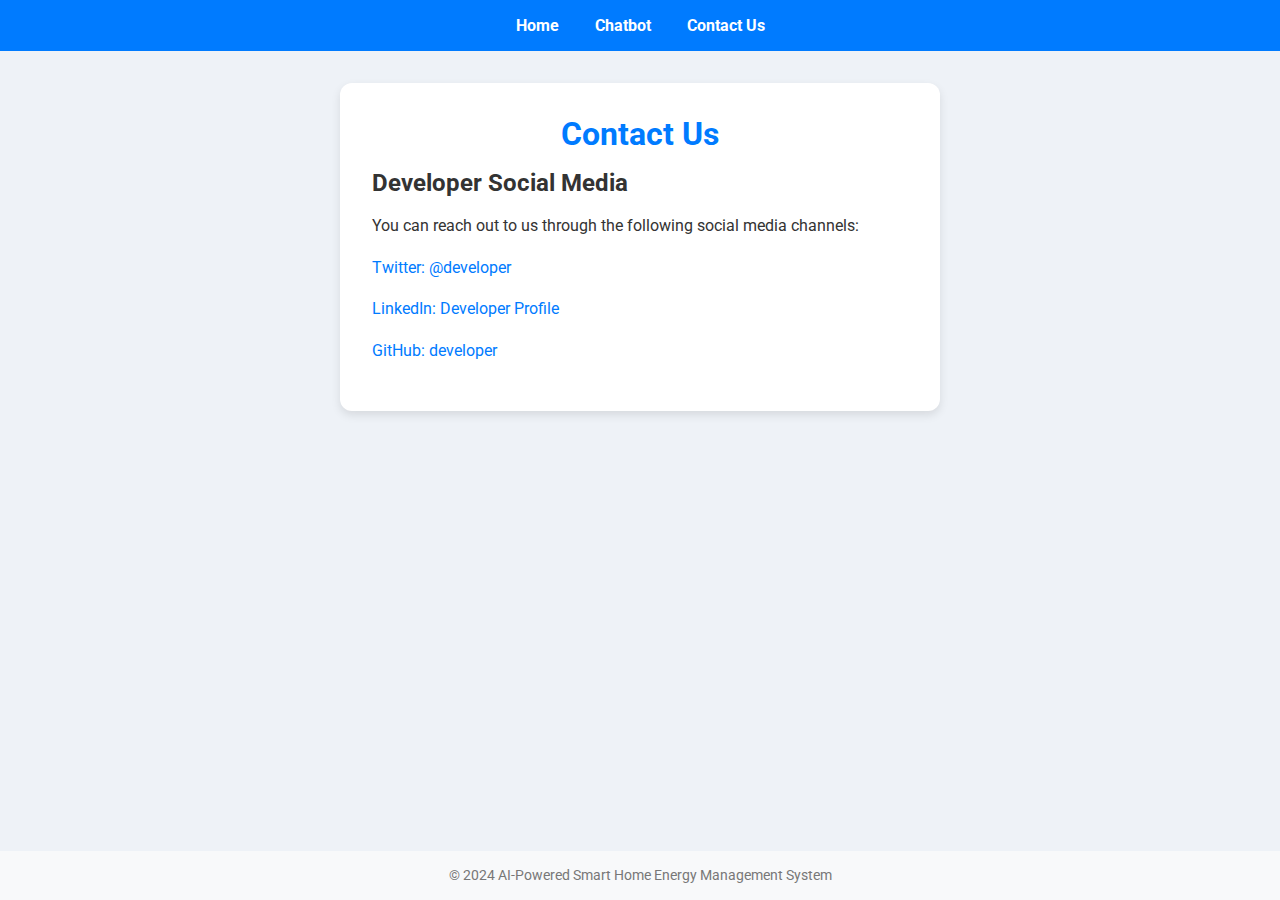
==== templates/contact.html @ 749780a4 "first FCP Golang WEB TYPE commit" ====
<!DOCTYPE html>
<html lang="en">
<head>
    <meta charset="UTF-8">
    <meta name="viewport" content="width=device-width, initial-scale=1.0">
    <title>Contact Us</title>
    <link rel="stylesheet" href="/static/styles.css">
    <link href="https://fonts.googleapis.com/css2?family=Roboto:wght@400;700&display=swap" rel="stylesheet">
</head>
<body>
    <div class="navbar">
        <a href="/">Home</a>
        <a href="/chatbot">Chatbot</a>
        <a href="/contact">Contact Us</a>
    </div>
    <div class="container">
        <h1>Contact Us</h1>
        <div class="contact-info">
            <h2>Developer Social Media</h2>
            <p>You can reach out to us through the following social media channels:</p>
            <p><a href="https://twitter.com/developer" target="_blank">Twitter: @developer</a></p>
            <p><a href="https://linkedin.com/in/developer" target="_blank">LinkedIn: Developer Profile</a></p>
            <p><a href="https://github.com/developer" target="_blank">GitHub: developer</a></p>
        </div>
    </div>
    <div class="footer">
        &copy; 2024 AI-Powered Smart Home Energy Management System
    </div>
</body>
</html>
---- static/styles.css ----
/* Reset some default styles */
* {
    margin: 0;
    padding: 0;
    box-sizing: border-box;
}

/* Body styles */
body {
    font-family: 'Roboto', sans-serif;
    background-color: #eef2f7;
    color: #333;
    display: flex;
    flex-direction: column;
    min-height: 100vh;
}

/* Navbar styles */
.navbar {
    background-color: #007bff;
    padding: 1rem;
    color: white;
    text-align: center;
}

.navbar a {
    color: white;
    text-decoration: none;
    margin: 0 1rem;
    font-weight: bold;
}

.navbar a:hover {
    text-decoration: underline;
}

/* Container styles */
.container {
    background: #ffffff;
    padding: 2rem;
    border-radius: 12px;
    box-shadow: 0 4px 10px rgba(0, 0, 0, 0.1);
    width: 90%;
    max-width: 600px;
    margin: 2rem auto;
    text-align: center;
}

/* Header styles */
h1 {
    color: #007bff;
    font-size: 2rem;
    margin-bottom: 1rem;
}

/* Form styles */
form {
    margin-bottom: 2rem;
}

/* Label styles */
label {
    display: block;
    margin-bottom: 0.5rem;
    font-weight: bold;
    color: #555;
}

/* Input styles */
input[type="text"] {
    width: 100%;
    padding: 0.75rem;
    margin-bottom: 1rem;
    border: 1px solid #ccc;
    border-radius: 8px;
    font-size: 1rem;
    transition: border-color 0.3s;
}

input[type="text"]:focus {
    border-color: #007bff;
}

/* Button styles */
button {
    padding: 0.75rem 1.5rem;
    border: none;
    border-radius: 8px;
    background-color: #007bff;
    color: white;
    font-size: 1rem;
    cursor: pointer;
    transition: background-color 0.3s;
}

button:hover {
    background-color: #0056b3;
}

/* Result styles */
h2, h3 {
    color: #333;
    margin-bottom: 1rem;
    font-weight: normal;
}

h3 {
    margin-top: 0.5rem;
}

.error {
    color: red;
    margin-top: 1rem;
    font-weight: bold;
}

/* Footer styles */
.footer {
    margin-top: auto;
    padding: 1rem;
    text-align: center;
    font-size: 0.9rem;
    color: #777;
    background-color: #f8f9fa;
}

.footer a {
    color: #007bff;
    text-decoration: none;
}

.footer a:hover {
    text-decoration: underline;
}

/* Home page styles */
.home-content {
    text-align: left;
}

.home-content h2 {
    color: #333;
    margin-bottom: 1rem;
    font-weight: bold;
}

.home-content p {
    margin-bottom: 1rem;
    line-height: 1.6;
}

/* Contact page styles */
.contact-info {
    text-align: left;
}

.contact-info h2 {
    color: #333;
    margin-bottom: 1rem;
    font-weight: bold;
}

.contact-info p {
    margin-bottom: 1rem;
    line-height: 1.6;
}

.contact-info a {
    color: #007bff;
    text-decoration: none;
}

.contact-info a:hover {
    text-decoration: underline;
}
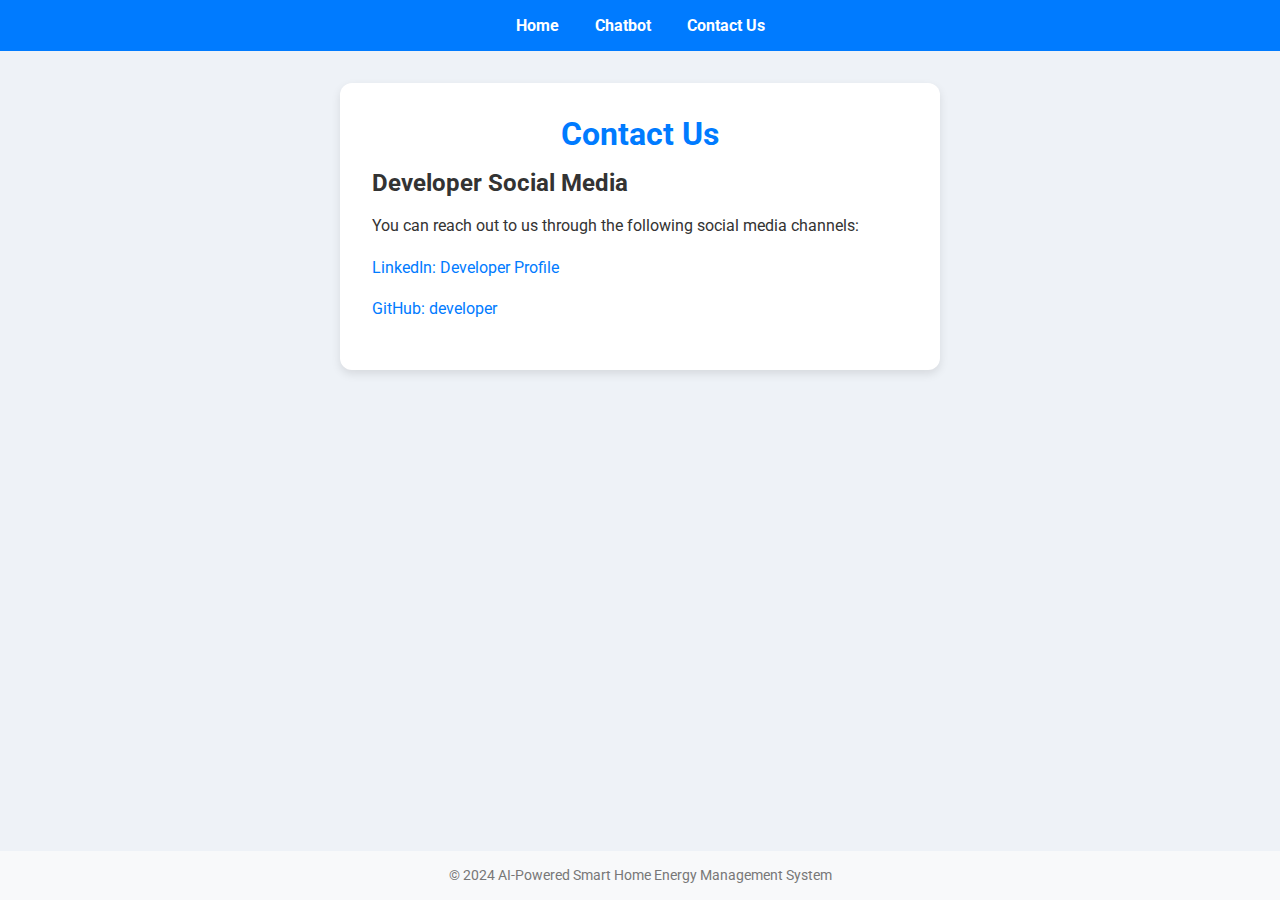
==== commit 0f9f00b6: "Update contact.html" ====
--- a/templates/contact.html
+++ b/templates/contact.html
@@ -18,9 +18,8 @@
         <div class="contact-info">
             <h2>Developer Social Media</h2>
             <p>You can reach out to us through the following social media channels:</p>
-            <p><a href="https://twitter.com/developer" target="_blank">Twitter: @developer</a></p>
-            <p><a href="https://linkedin.com/in/developer" target="_blank">LinkedIn: Developer Profile</a></p>
-            <p><a href="https://github.com/developer" target="_blank">GitHub: developer</a></p>
+            <p><a href="https://www.linkedin.com/in/muhammad-ridhan-khoirullah-0569452b4/" target="_blank">LinkedIn: Developer Profile</a></p>
+            <p><a href="https://github.com/Ridhan0101" target="_blank">GitHub: developer</a></p>
         </div>
     </div>
     <div class="footer">
